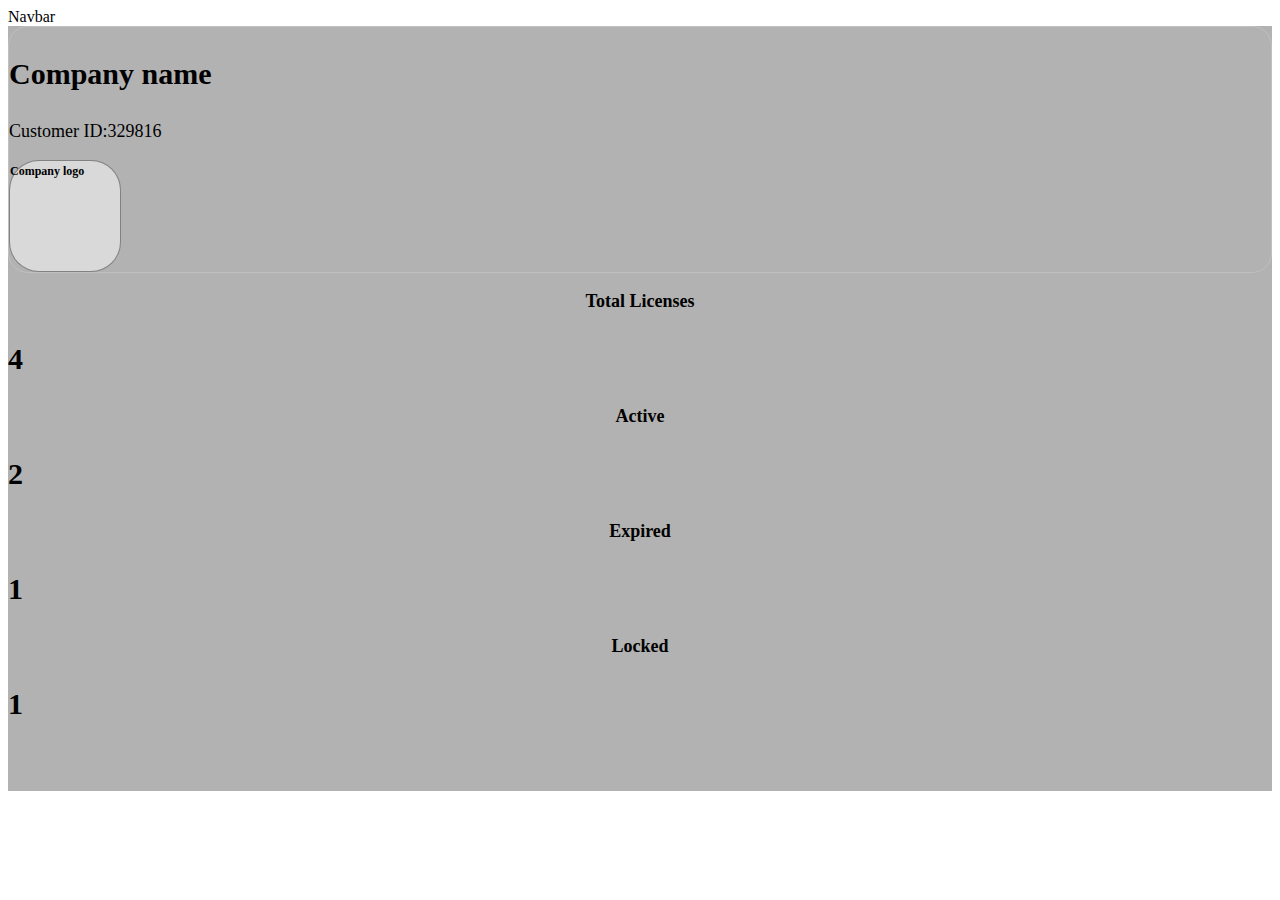
==== index.html @ f3765c50 "add home page" ====
<!DOCTYPE html>
<html lang="en">
  <head>
    <meta charset="UTF-8" />
    <meta http-equiv="X-UA-Compatible" content="IE=edge" />
    <meta name="viewport" content="width=device-width, initial-scale=1.0" />
    <link
      href="https://cdn.jsdelivr.net/npm/bootstrap@5.0.2/dist/css/bootstrap.min.css"
      rel="stylesheet"
      integrity="sha384-EVSTQN3/azprG1Anm3QDgpJLIm9Nao0Yz1ztcQTwFspd3yD65VohhpuuCOmLASjC"
      crossorigin="anonymous"
    />
    <link rel="stylesheet" href="./zarangul.css" />
    <title>Home Page</title>
  </head>
  <body>
    <header>Navbar</header>
    <section class="bg-light" style="height: 85vh; background-color: #B2B2B2;">
      <main class="container">
        <div class="row gap-4 pt-5">
          <div class="bg-white col-md-4 col-sm-10 p-4 d-flex align-items-center justify-content-evenly company-name" style="border: 1px solid silver; border-radius: 20px;">
            <div class="company-id">
              <p style="font-size: 30px; font-weight: bold;">Company name</p>
              <p style="font-size: 18px;">Customer ID:329816</p>
            </div>
            <div class="m-1 d-flex justify-content-center align-items-center company-logo" style="width: 110px; height: 110px; background: #D9D9D9; border-radius: 30px; border: 1px solid rgba(0, 0, 0, 0.4);">
              <span class="p-2" style="font-size: 12px; font-weight: bold; text-align: center;">Company logo</span>
            </div>
          </div>
          <div class="bg-white col-md-2 col-sm-5 p-4 d-flex flex-column align-items-center justify-content-center company-box" style="border-radius: 20px;">
            <p style="font-size: 18px; font-weight: bold; text-align: center;">Total Licenses</p>
            <p style="font-size: 30px; font-weight: bold;">4</p>
          </div>
          <div class="bg-white col-md-2 col-sm-5 p-4 d-flex flex-column align-items-center justify-content-center company-box" style="border-radius: 20px;">
            <p style="font-size: 18px; font-weight: bold; text-align: center;">Active</p>
            <p style="font-size: 30px; font-weight: bold;">2</p>
          </div>
          <div class="bg-white col-md-2 col-sm-5 p-4 d-flex flex-column align-items-center justify-content-center company-box" style="border-radius: 20px;">
            <p style="font-size: 18px; font-weight: bold; text-align: center;">Expired</p>
            <p style="font-size: 30px; font-weight: bold;">1</p>
          </div>
          <div class="bg-white col-md-2 col-sm-5 p-4 d-flex flex-column align-items-center justify-content-center company-box" style="border-radius: 20px;">
            <p style="font-size: 18px; font-weight: bold; text-align: center;">Locked</p>
            <p style="font-size: 30px; font-weight: bold;">1</p>
          </div>
        </div>
      </main>
    </section>

    <script
      src="https://cdn.jsdelivr.net/npm/@popperjs/core@2.9.2/dist/umd/popper.min.js"
      integrity="sha384-IQsoLXl5PILFhosVNubq5LC7Qb9DXgDA9i+tQ8Zj3iwWAwPtgFTxbJ8NT4GN1R8p"
      crossorigin="anonymous"
    ></script>
    <script
      src="https://cdn.jsdelivr.net/npm/bootstrap@5.0.2/dist/js/bootstrap.min.js"
      integrity="sha384-cVKIPhGWiC2Al4u+LWgxfKTRIcfu0JTxR+EQDz/bgldoEyl4H0zUF0QKbrJ0EcQF"
      crossorigin="anonymous"
    ></script>
  </body>
</html>
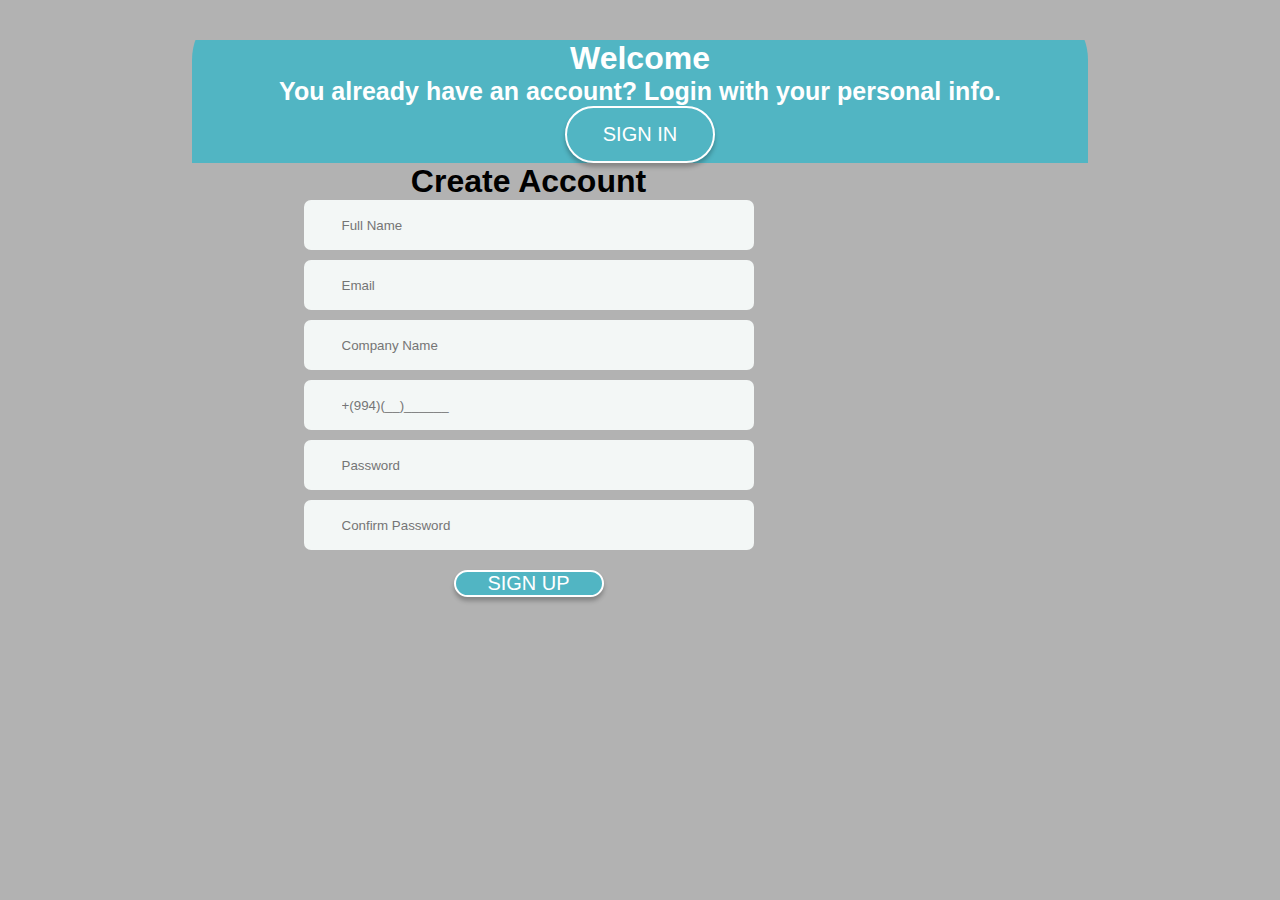
==== commit 6c7acac8: "rename signup to index" ====
--- a/index.html
+++ b/index.html
@@ -4,58 +4,139 @@
     <meta charset="UTF-8" />
     <meta http-equiv="X-UA-Compatible" content="IE=edge" />
     <meta name="viewport" content="width=device-width, initial-scale=1.0" />
+    <title>Agile Web | Sign Up</title>
     <link
       href="https://cdn.jsdelivr.net/npm/bootstrap@5.0.2/dist/css/bootstrap.min.css"
       rel="stylesheet"
       integrity="sha384-EVSTQN3/azprG1Anm3QDgpJLIm9Nao0Yz1ztcQTwFspd3yD65VohhpuuCOmLASjC"
       crossorigin="anonymous"
     />
-    <link rel="stylesheet" href="./zarangul.css" />
-    <title>Home Page</title>
+    <script
+      src="https://cdn.jsdelivr.net/npm/bootstrap@5.0.2/dist/js/bootstrap.bundle.min.js"
+      integrity="sha384-MrcW6ZMFYlzcLA8Nl+NtUVF0sA7MsXsP1UyJoMp4YLEuNSfAP+JcXn/tWtIaxVXM"
+      crossorigin="anonymous"
+    ></script>
+    <link rel="preconnect" href="https://fonts.googleapis.com" />
+    <link rel="preconnect" href="https://fonts.gstatic.com" crossorigin />
+    <link rel="stylesheet" href="./assets/css/rufet2.css" />
   </head>
+
   <body>
-    <header>Navbar</header>
-    <section class="bg-light" style="height: 85vh; background-color: #B2B2B2;">
-      <main class="container">
-        <div class="row gap-4 pt-5">
-          <div class="bg-white col-md-4 col-sm-10 p-4 d-flex align-items-center justify-content-evenly company-name" style="border: 1px solid silver; border-radius: 20px;">
-            <div class="company-id">
-              <p style="font-size: 30px; font-weight: bold;">Company name</p>
-              <p style="font-size: 18px;">Customer ID:329816</p>
-            </div>
-            <div class="m-1 d-flex justify-content-center align-items-center company-logo" style="width: 110px; height: 110px; background: #D9D9D9; border-radius: 30px; border: 1px solid rgba(0, 0, 0, 0.4);">
-              <span class="p-2" style="font-size: 12px; font-weight: bold; text-align: center;">Company logo</span>
+    <section
+      class="bg-light pb-5 pt-5"
+      style="height: 100vh; background-color: #b2b2b2"
+    >
+      <div class="class1 container-fluid">
+        <div
+          class="row"
+          style="
+            width: 70%;
+            margin: auto;
+            border-radius: 60px;
+            overflow: hidden;
+          "
+        >
+          <div
+            class="class-left col-md-4 col-sm-11"
+            style="background: #51b5c3"
+          >
+            <h1
+              style="
+                text-align: center;
+                color: white;
+                font-weight: 700;
+                margin-top: 40px;
+              "
+            >
+              Welcome
+            </h1>
+            <p
+              style="
+                text-align: center;
+                color: white;
+                font-weight: 700;
+                font-size: 25px;
+              "
+            >
+              You already have an account? Login with your personal info.
+            </p>
+            <button
+              class="btn"
+              style="
+                display: flex;
+                width: 150px;
+                align-items: center;
+                justify-content: center;
+                margin: auto;
+                border-radius: 70px;
+                background-color: #51b5c3;
+                border: 2px solid #ffffff;
+                box-shadow: 0px 4px 4px rgba(0, 0, 0, 0.25);
+                font-size: 20px;
+                padding: 15px;
+              "
+            >
+              <a href="./assets/pages/signin.html" style="color: white; text-decoration: none;">SIGN IN</a>
+            </button>
+          </div>
+          <div class="class-right col-md-8 col-sm-11 bg-white">
+            <div
+              class="class-right2"
+              style="
+                margin: auto;
+                text-align: center;
+                display: flex;
+                justify-content: space-around;
+              "
+            >
+              <div class="creative">
+                <h1>Create Account</h1>
+                <input class="input2" type="text" placeholder="Full Name" />
+                <input class="input2" type="email" placeholder="Email" />
+                <input class="input2" type="text" placeholder="Company Name" />
+                <input
+                  class="input2"
+                  type="text"
+                  placeholder="+(994)(__)______"
+                />
+                <input class="input2" type="password" placeholder="Password" />
+                <input
+                  class="input2"
+                  type="password"
+                  placeholder="Confirm Password"
+                />
+                <buttom
+                  class="btn"
+                  style="
+                    display: flex;
+                    align-items: center;
+                    justify-content: center;
+                    margin: auto;
+                    border-radius: 70px;
+                    background-color: #51b5c3;
+                    color: white;
+                    border: 2px solid #ffffff;
+                    box-shadow: 0px 4px 4px rgba(0, 0, 0, 0.25);
+                    font-size: 20px;
+                    width: 150px;
+                    margin-top: 20px;
+                    margin-bottom: 20px;
+                  "
+                >
+                  SIGN UP</buttom
+                >
+              </div>
+              <div class="sekil">
+                <img
+                  src="../image/AGILE-SOLUTIONS-1-1024x725-1 1.png"
+                  style="width: 100px; height: auto"
+                  alt=""
+                />
+              </div>
             </div>
           </div>
-          <div class="bg-white col-md-2 col-sm-5 p-4 d-flex flex-column align-items-center justify-content-center company-box" style="border-radius: 20px;">
-            <p style="font-size: 18px; font-weight: bold; text-align: center;">Total Licenses</p>
-            <p style="font-size: 30px; font-weight: bold;">4</p>
-          </div>
-          <div class="bg-white col-md-2 col-sm-5 p-4 d-flex flex-column align-items-center justify-content-center company-box" style="border-radius: 20px;">
-            <p style="font-size: 18px; font-weight: bold; text-align: center;">Active</p>
-            <p style="font-size: 30px; font-weight: bold;">2</p>
-          </div>
-          <div class="bg-white col-md-2 col-sm-5 p-4 d-flex flex-column align-items-center justify-content-center company-box" style="border-radius: 20px;">
-            <p style="font-size: 18px; font-weight: bold; text-align: center;">Expired</p>
-            <p style="font-size: 30px; font-weight: bold;">1</p>
-          </div>
-          <div class="bg-white col-md-2 col-sm-5 p-4 d-flex flex-column align-items-center justify-content-center company-box" style="border-radius: 20px;">
-            <p style="font-size: 18px; font-weight: bold; text-align: center;">Locked</p>
-            <p style="font-size: 30px; font-weight: bold;">1</p>
-          </div>
         </div>
-      </main>
+      </div>
     </section>
-
-    <script
-      src="https://cdn.jsdelivr.net/npm/@popperjs/core@2.9.2/dist/umd/popper.min.js"
-      integrity="sha384-IQsoLXl5PILFhosVNubq5LC7Qb9DXgDA9i+tQ8Zj3iwWAwPtgFTxbJ8NT4GN1R8p"
-      crossorigin="anonymous"
-    ></script>
-    <script
-      src="https://cdn.jsdelivr.net/npm/bootstrap@5.0.2/dist/js/bootstrap.min.js"
-      integrity="sha384-cVKIPhGWiC2Al4u+LWgxfKTRIcfu0JTxR+EQDz/bgldoEyl4H0zUF0QKbrJ0EcQF"
-      crossorigin="anonymous"
-    ></script>
   </body>
 </html>
--- a/assets/css/rufet2.css
+++ b/assets/css/rufet2.css
@@ -0,0 +1,31 @@
+* {
+  margin: 0;
+  padding: 0;
+  box-sizing: border-box;
+  font-family: "Montserrat", sans-serif;
+}
+
+.class1 {
+  display: flex;
+  justify-content: space-around;
+  align-items: center;
+}
+
+.class1-left {
+  background-color: aqua;
+}
+
+.input2 {
+  display: block !important;
+  margin: auto;
+  background: #f3f7f6;
+  border-radius: 7px;
+  flex-direction: row;
+  align-items: center;
+  padding: 9px 38px;
+  gap: 10px;
+  margin-bottom: 10px;
+  border: none;
+  width: 450px;
+  height: 50px;
+}
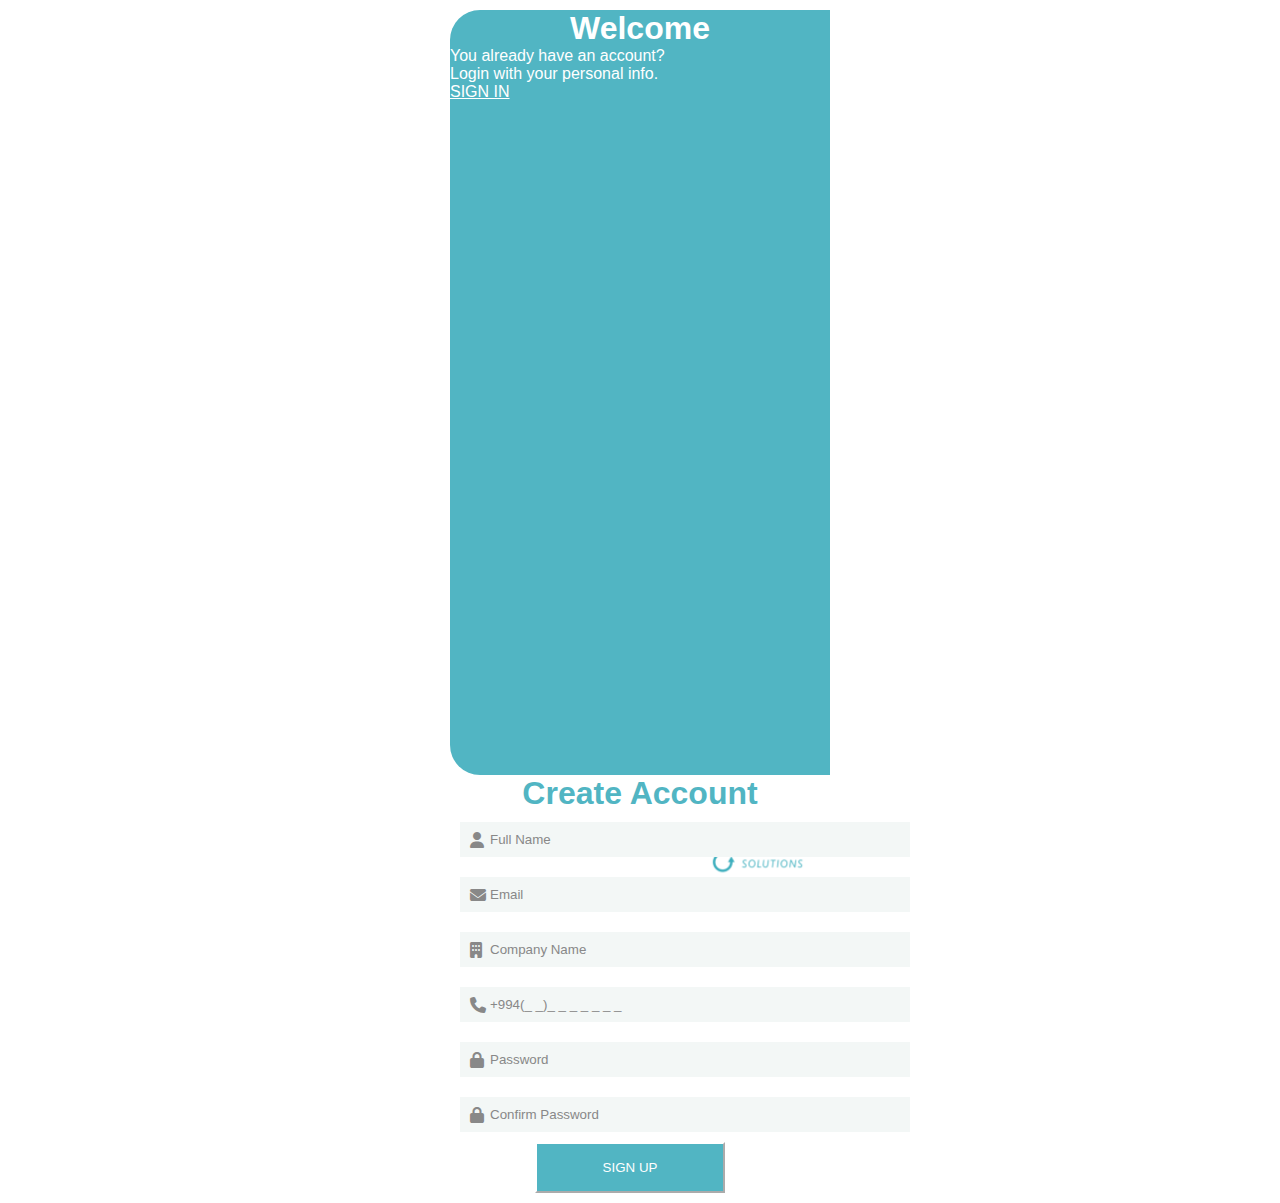
==== commit 8935be87: "responsivlik" ====
--- a/index.html
+++ b/index.html
@@ -1,142 +1,105 @@
 <!DOCTYPE html>
 <html lang="en">
-  <head>
-    <meta charset="UTF-8" />
-    <meta http-equiv="X-UA-Compatible" content="IE=edge" />
-    <meta name="viewport" content="width=device-width, initial-scale=1.0" />
-    <title>Agile Web | Sign Up</title>
-    <link
-      href="https://cdn.jsdelivr.net/npm/bootstrap@5.0.2/dist/css/bootstrap.min.css"
-      rel="stylesheet"
-      integrity="sha384-EVSTQN3/azprG1Anm3QDgpJLIm9Nao0Yz1ztcQTwFspd3yD65VohhpuuCOmLASjC"
-      crossorigin="anonymous"
-    />
-    <script
-      src="https://cdn.jsdelivr.net/npm/bootstrap@5.0.2/dist/js/bootstrap.bundle.min.js"
-      integrity="sha384-MrcW6ZMFYlzcLA8Nl+NtUVF0sA7MsXsP1UyJoMp4YLEuNSfAP+JcXn/tWtIaxVXM"
-      crossorigin="anonymous"
-    ></script>
-    <link rel="preconnect" href="https://fonts.googleapis.com" />
-    <link rel="preconnect" href="https://fonts.gstatic.com" crossorigin />
-    <link rel="stylesheet" href="./assets/css/rufet2.css" />
-  </head>
-
-  <body>
-    <section
-      class="bg-light pb-5 pt-5"
-      style="height: 100vh; background-color: #b2b2b2"
-    >
-      <div class="class1 container-fluid">
-        <div
-          class="row"
-          style="
-            width: 70%;
-            margin: auto;
-            border-radius: 60px;
-            overflow: hidden;
-          "
-        >
-          <div
-            class="class-left col-md-4 col-sm-11"
-            style="background: #51b5c3"
-          >
-            <h1
-              style="
-                text-align: center;
-                color: white;
-                font-weight: 700;
-                margin-top: 40px;
-              "
-            >
-              Welcome
-            </h1>
-            <p
-              style="
-                text-align: center;
-                color: white;
-                font-weight: 700;
-                font-size: 25px;
-              "
-            >
-              You already have an account? Login with your personal info.
+<head>
+  <meta charset="UTF-8" />
+  <meta http-equiv="X-UA-Compatible" content="IE=edge" />
+  <meta name="viewport" content="width=device-width, initial-scale=1.0" />
+  <title>Agile Web | Sign Up</title>
+  <link rel="stylesheet" href="./assets/css/rufet.css" />
+  <link rel="stylesheet" href="./assets/css/vugar.css" />
+  <link rel="stylesheet" href="./assets/css/rufet2.css" />
+  <link rel="stylesheet" href="https://cdnjs.cloudflare.com/ajax/libs/font-awesome/6.4.0/css/all.min.css">
+  <link href="https://cdn.jsdelivr.net/npm/bootstrap@5.0.2/dist/css/bootstrap.min.css" rel="stylesheet"
+    integrity="sha384-EVSTQN3/azprG1Anm3QDgpJLIm9Nao0Yz1ztcQTwFspd3yD65VohhpuuCOmLASjC" crossorigin="anonymous" />
+</head>
+<body>
+  <section class="bg-light pb-5 pt-5" style="min-height: 100vh">
+    <div class="container">
+      <div class="row justify-content-center">
+        <div class="left-box col-md-4 col-sm-11 d-flex align-items-center justify-content-center" style="
+              border-top-left-radius: 30px;
+              border-bottom-left-radius: 30px;">
+          <div class="text-center">
+            <h1 id="welcome-title" class="fw-bold mb-5 display-6">Welcome</h1>
+            <p class="text-center fs-4 mb-5">
+              You already have an account? <br />
+              Login with your personal info.
             </p>
-            <button
-              class="btn"
-              style="
-                display: flex;
-                width: 150px;
-                align-items: center;
-                justify-content: center;
-                margin: auto;
-                border-radius: 70px;
-                background-color: #51b5c3;
-                border: 2px solid #ffffff;
-                box-shadow: 0px 4px 4px rgba(0, 0, 0, 0.25);
-                font-size: 20px;
-                padding: 15px;
-              "
-            >
-              <a href="./assets/pages/signin.html" style="color: white; text-decoration: none;">SIGN IN</a>
-            </button>
-          </div>
-          <div class="class-right col-md-8 col-sm-11 bg-white">
-            <div
-              class="class-right2"
-              style="
-                margin: auto;
-                text-align: center;
-                display: flex;
-                justify-content: space-around;
-              "
-            >
-              <div class="creative">
-                <h1>Create Account</h1>
-                <input class="input2" type="text" placeholder="Full Name" />
-                <input class="input2" type="email" placeholder="Email" />
-                <input class="input2" type="text" placeholder="Company Name" />
-                <input
-                  class="input2"
-                  type="text"
-                  placeholder="+(994)(__)______"
-                />
-                <input class="input2" type="password" placeholder="Password" />
-                <input
-                  class="input2"
-                  type="password"
-                  placeholder="Confirm Password"
-                />
-                <buttom
-                  class="btn"
-                  style="
-                    display: flex;
-                    align-items: center;
-                    justify-content: center;
-                    margin: auto;
-                    border-radius: 70px;
-                    background-color: #51b5c3;
-                    color: white;
-                    border: 2px solid #ffffff;
-                    box-shadow: 0px 4px 4px rgba(0, 0, 0, 0.25);
-                    font-size: 20px;
-                    width: 150px;
-                    margin-top: 20px;
-                    margin-bottom: 20px;
-                  "
-                >
-                  SIGN UP</buttom
-                >
-              </div>
-              <div class="sekil">
-                <img
-                  src="../image/AGILE-SOLUTIONS-1-1024x725-1 1.png"
-                  style="width: 100px; height: auto"
-                  alt=""
-                />
-              </div>
+            <div class="d-flex justify-content-center">
+              <a href="./assets/pages/signin.html" class="btn btn-primary btn-lg rounded-pill w-75">SIGN IN</a>
             </div>
           </div>
         </div>
+        <div class="rufet-left bg-white col-md-8 col-sm-11 d-flex flex-column align-items-center justify-content-center"style="
+              position: relative;
+              border-top-right-radius: 30px;
+              border-bottom-right-radius: 30px; ">
+          <img src="./assets/image/AGILE-SOLUTIONS-1-1024x725-1 1.png" alt="agilelogo"
+            style="max-width: 150px; position: absolute; top: 0; right: 0" />
+          <div class="text-center">
+            <h1 id="sign-in-title" class="fw-bold mb-5 display-6">
+              Create Account
+            </h1>
+            <div class="container">
+              <form class="form">
+                <div class="input-container">
+                  <i class="fa-solid fa-user"></i>
+                  <input type="text" id="fullname" name="fullname" placeholder="Full Name" required>
+                </div>
+              </form>
+            </div>
+            <div class="container">
+              <form class="form">
+                <div class="input-container">
+                  <i class="fas fa-envelope"></i>
+                  <input type="email" id="email" name="email" placeholder="Email" required>
+                </div>
+              </form>
+            </div>
+            <div class="container">
+              <form class="form">
+                <div class="input-container">
+                  <i class="fa-solid fa-building"></i>
+                  <input type="text" id="company" name="company" placeholder="Company Name" required>
+                </div>
+              </form>
+            </div>
+            <div class="container">
+              <form class="form">
+                <div class="input-container">
+                  <i class="fa-solid fa-phone"></i>
+                  <input type="tel" id="phone" name="phone" placeholder="+994(_ _)_ _ _ _ _ _ _" required>
+                </div>
+              </form>
+            </div>
+            <div class="container">
+              <form class="form">
+                <div class="input-container">
+                  <i class="fa-solid fa-lock"></i>
+                  <input type="password" id="password" name="password" placeholder="Password" required>
+                </div>
+              </form>
+            </div>
+            <div class="container">
+              <form class="form">
+                <div class="input-container">
+                  <i class="fa-solid fa-lock"></i>
+                  <input type="password" id="confirm-password" name="confirm-password" placeholder="Confirm Password"
+                    required>
+                </div>
+              </form>
+            </div>
+          </div>
+          <div class="d-flex justify-content-center mt-5">
+            <button type="button" id="sign-in-button" onclick="window.location.href='./assets/pages/signin.html'"
+              class="btn btn-primary btn-lg rounded-pill ms-2">
+              SIGN UP
+            </button>
+          </div>
+        </div>
       </div>
-    </section>
-  </body>
-</html>
+    </div>
+    </div>
+  </section>
+</body>
+</html>--- a/assets/css/rufet.css
+++ b/assets/css/rufet.css
@@ -0,0 +1,37 @@
+*{
+    margin: 0;
+    padding: 0;
+    box-sizing: border-box;
+    font-family: 'Montserrat', sans-serif;
+}
+
+
+.rufet{
+    display: flex;
+    justify-content: space-around;
+    margin: auto;
+    height: 85vh;
+}
+
+
+h1{
+    text-align: center;
+    font-weight: 900;
+  
+}
+
+button{
+    padding: 16px;
+    width: 190px;
+}
+
+
+
+
+
+.rufet-right{
+    background-color: #51B5C3;
+    color: white;
+}
+
+
--- a/assets/css/vugar.css
+++ b/assets/css/vugar.css
@@ -0,0 +1,171 @@
+#sign-in-title {
+  color: #51b5c3 !important;
+}
+
+.custom-button {
+  background-color: #51b5c3 !important;
+}
+
+.btn-primary {
+  background-color: #51b5c3 !important;
+  border-color: #ffffff !important;
+  color: #ffffff !important;
+}
+
+#sign-in-button {
+  margin-left: 85px;
+}
+
+.form-control::placeholder {
+    color: 666666!important; 
+    
+  }
+
+.form-control{
+  background-color: e9ecef!important;
+}
+
+.left-box{
+    background-color: #51B5C3;
+    color: white;
+     height: 85vh;
+}
+
+  .btn-primary:hover {
+      background-color: #0991A4!important;
+    }
+
+
+
+.container {
+  max-width: 400px;
+  margin: 0 auto;
+  padding: 10px;
+}
+
+.form {
+  display: flex;
+  flex-direction: column;
+}
+
+.input-container {
+  position: relative;
+}
+
+.input-container i {
+  position: absolute;
+  left: 10px;
+  top: 50%;
+  transform: translateY(-50%);
+  color: #888;
+}
+
+input[type="email1"],
+input[type="password1"] {
+  padding: 10px 10px 10px 30px;
+  margin-bottom: 0px;
+  width: 100%;
+  box-sizing: border-box;
+  background-color: #F3F7F6;
+  border: none;
+}
+
+input[type="email1"]::placeholder,
+input[type="password1"]::placeholder {
+  color: #888;
+}
+
+input[type="email1"]:focus::placeholder,
+input[type="password1"]:focus::placeholder {
+  color: transparent;
+}
+
+.container {
+  max-width: 400px;
+  margin: 0 auto;
+  padding: 10px;
+}
+
+.form {
+  display: flex;
+  flex-direction: column;
+}
+
+.input-container {
+  position: relative;
+}
+
+.input-container i {
+  position: absolute;
+  left: 10px;
+  top: 50%;
+  transform: translateY(-50%);
+  color: #888;
+}
+
+input[type="text"],
+input[type="email"],
+input[type="tel"],
+input[type="password"] {
+  padding: 10px 10px 10px 30px;
+ 
+  width: 450px;
+  box-sizing: border-box;
+  background-color: #F3F7F6;
+  border: none;
+}
+
+input[type="text"]::placeholder,
+input[type="email"]::placeholder,
+input[type="tel"]::placeholder,
+input[type="password"]::placeholder {
+  color: #888;
+}
+
+input[type="text"]:focus::placeholder,
+input[type="email"]:focus::placeholder,
+input[type="tel"]:focus::placeholder,
+input[type="password"]:focus::placeholder {
+  color: transparent;
+}
+
+
+
+@media (max-width: 768px) {
+  .container {
+    max-width: 100%;
+  }
+input[type="text"],
+input[type="email"],
+input[type="tel"],
+input[type="password"] {
+
+  width: 100%;
+  box-sizing: border-box;
+  background-color: #F3F7F6;
+  border: none;
+}
+
+}
+
+
+
+
+
+
+@media screen and (max-width: 768px) {
+  .rufet {
+    flex-direction: column;
+  }
+
+  .rufet-left {
+    width: 100%;
+    margin-bottom: 2rem;
+    padding-block: 30px;
+  }
+
+  .rufet-right {
+    width: 100%;
+  }
+}
+
--- a/assets/css/rufet2.css
+++ b/assets/css/rufet2.css
@@ -5,27 +5,3 @@
   font-family: "Montserrat", sans-serif;
 }
 
-.class1 {
-  display: flex;
-  justify-content: space-around;
-  align-items: center;
-}
-
-.class1-left {
-  background-color: aqua;
-}
-
-.input2 {
-  display: block !important;
-  margin: auto;
-  background: #f3f7f6;
-  border-radius: 7px;
-  flex-direction: row;
-  align-items: center;
-  padding: 9px 38px;
-  gap: 10px;
-  margin-bottom: 10px;
-  border: none;
-  width: 450px;
-  height: 50px;
-}
